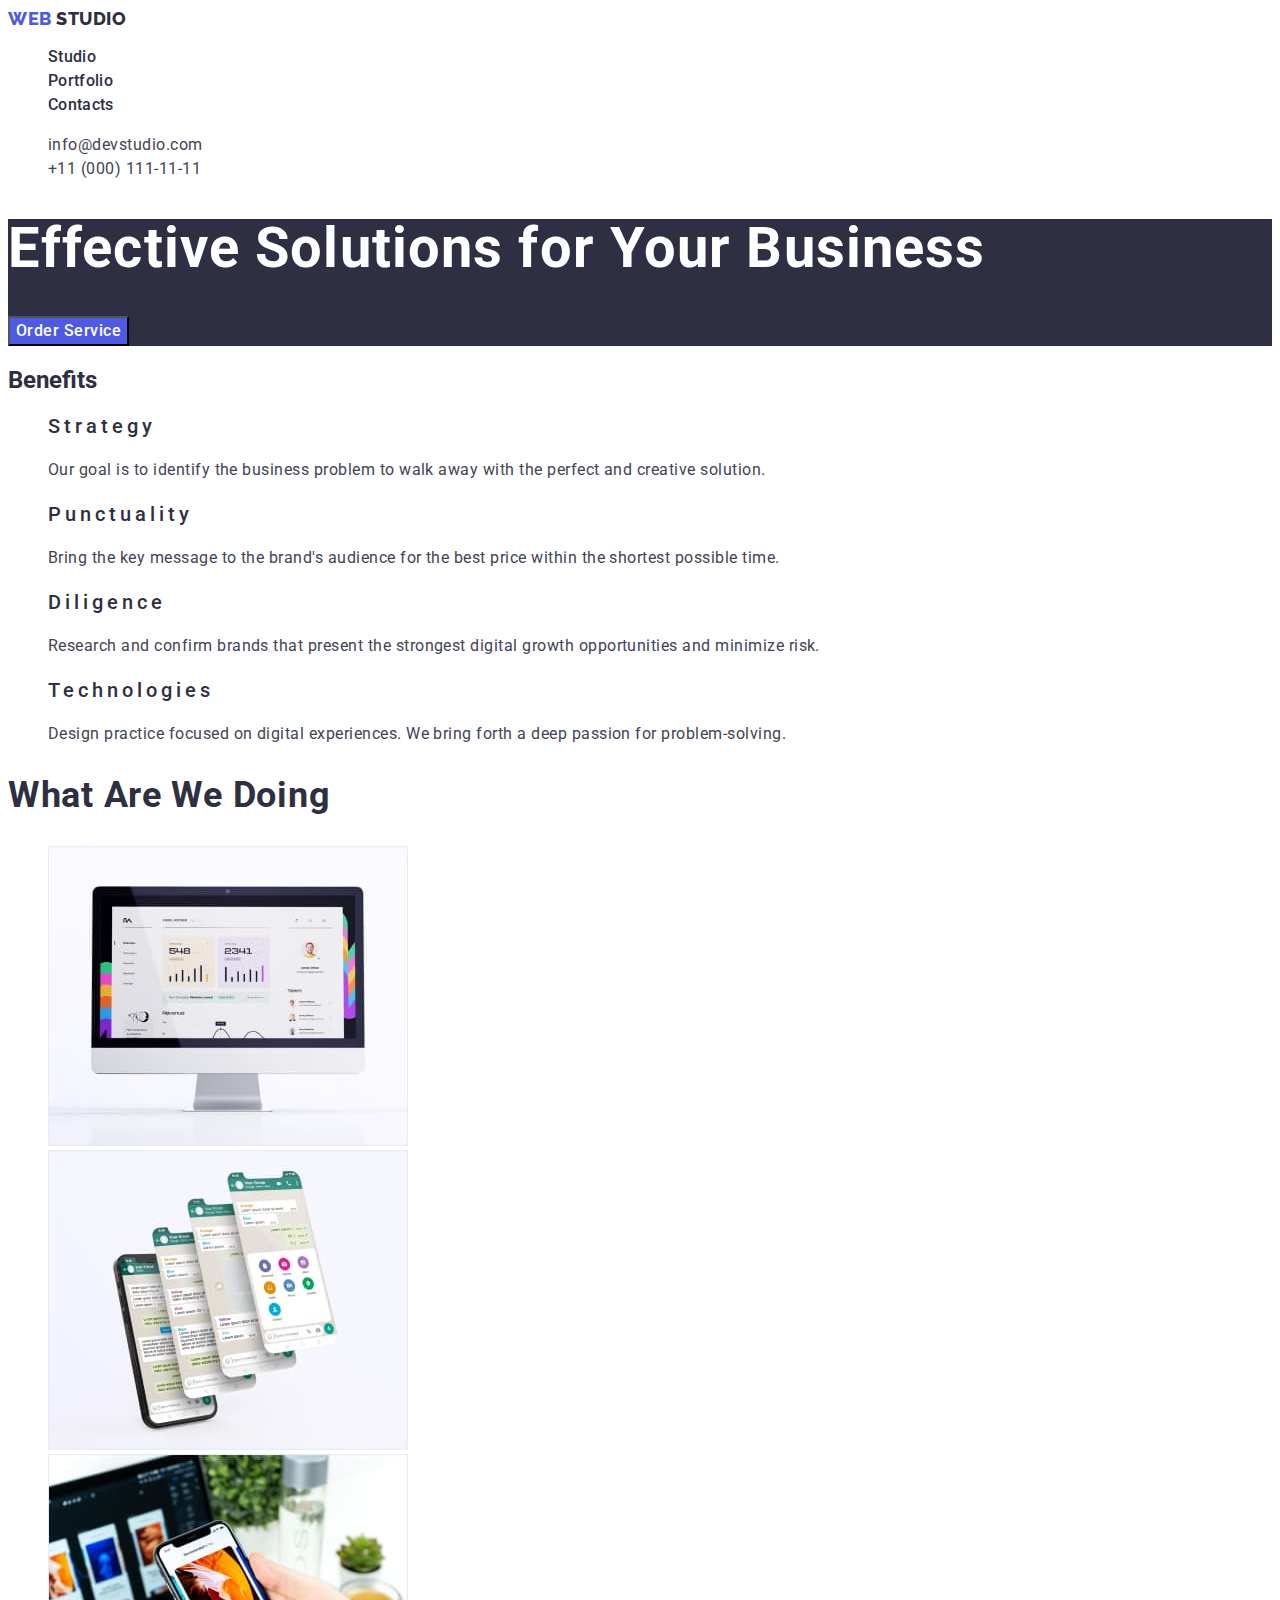
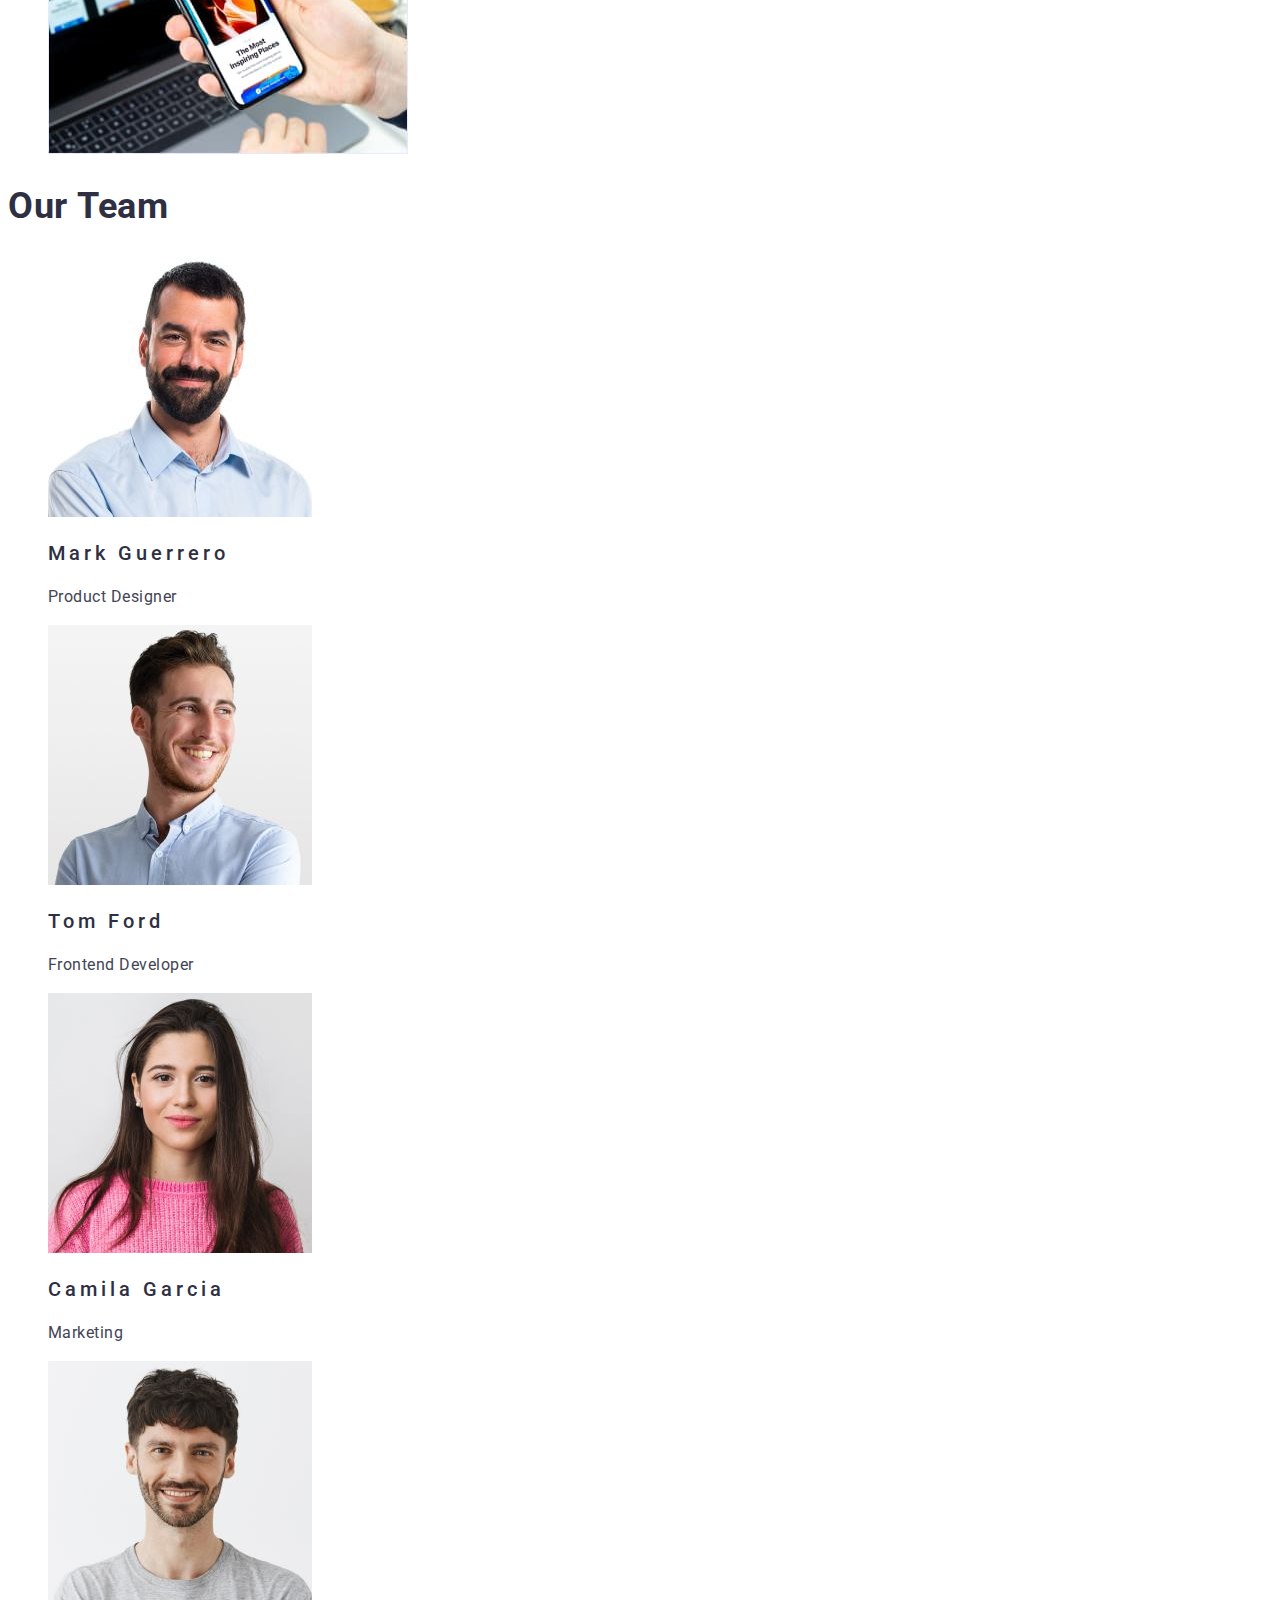
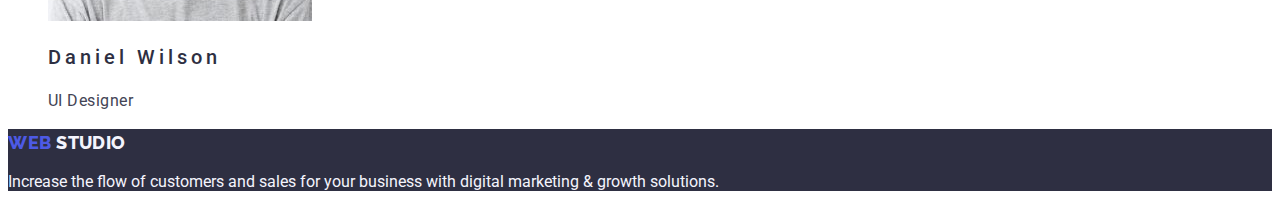
==== index.html @ cea212a0 "main structure-13" ====
<!DOCTYPE html>
<html lang="en">
  <head>
    <meta charset="utf-8" />
    <meta name="WebStudio" content="Development and layout of HTML pages" />
    <title>WebStudio</title>
    <link rel="stylesheet" href="./css/styles.css" />
    <link rel="preconnect" href="https://fonts.googleapis.com" />
    <link rel="preconnect" href="https://fonts.gstatic.com" crossorigin />
    <link
      href="https://fonts.googleapis.com/css2?family=Raleway:wght@800&family=Roboto:wght@400;500;700;900&display=swap"
      rel="stylesheet"
    />
  </head>
  <body>
    <!--Top Line-->
    <header>
      <nav>
        <a class="logo-link link" href="./index.html">
          Web
          <span class="logo-part">Studio</span>
        </a>
        <ul class="list">
          <li>
            <a class="info-page-studio link" href="./index.html">Studio</a>
          </li>
          <li>
            <a class="info-page-portfolio link" href="./portfolio.html"
              >Portfolio
            </a>
          </li>
          <li>
            <a class="info-page-contacts link" href="Contacts">Contacts</a>
          </li>
        </ul>
      </nav>
      <address class="info-contact">
        <ul>
          <li>
            <a class="info-contact link" href="mailto:info@devstudio.com"
              >info@devstudio.com</a
            >
          </li>
          <li>
            <a class="info-contact link" href="tel:+110001111111"
              >+11 (000) 111-11-11</a
            >
          </li>
        </ul>
      </address>
    </header>

    <main>
      <!--Hero section-->
      <section class="hero">
        <h1 class="hero-text">Effective Solutions for Your Business</h1>
        <button class="hero-button" type="button">Order Service</button>
      </section>

      <!--Section 1-->
      <section class="benefits">
        <h2 class="benefits-title">Benefits</h2>
        <ul>
          <li>
            <h3 class="benefits-title-point">Strategy</h3>
            <p class="text">
              Our goal is to identify the business problem to walk away with the
              perfect and creative solution.
            </p>
          </li>
          <li>
            <h3 class="benefits-title-point">Punctuality</h3>
            <p class="text">
              Bring the key message to the brand's audience for the best price
              within the shortest possible time.
            </p>
          </li>
          <li>
            <h3 class="benefits-title-point">Diligence</h3>
            <p class="text">
              Research and confirm brands that present the strongest digital
              growth opportunities and minimize risk.
            </p>
          </li>
          <li>
            <h3 class="benefits-title-point">Technologies</h3>
            <p class="text">
              Design practice focused on digital experiences. We bring forth a
              deep passion for problem-solving.
            </p>
          </li>
        </ul>
      </section>

      <!--Section 2-->
      <section class="product">
        <h2 class="product-title">What are we doing</h2>
        <ul>
          <li>
            <img
              src="./images/what-are-we-doing/Rectangle-1.jpg"
              alt="Page design displayed on monitor screen"
              width="360"
              height="300"
            />
          </li>
          <li>
            <img
              src="./images/what-are-we-doing/Rectangle-2.jpg"
              alt="smartphone screen multi app page design"
              width="360"
              height="300"
            />
          </li>
          <li>
            <img
              src="./images/what-are-we-doing/Rectangle-3.jpg"
              alt="page design on smartphone in hands"
              width="360"
              height="300"
            />
          </li>
        </ul>
      </section>

      <!--Section 3-->
      <section class="team">
        <h2 class="team-title">Our Team</h2>
        <ul>
          <li>
            <img
              src="./images/our-team/img-1.jpg"
              alt="man product designer"
              width="264"
              height="260"
            />
            <h3 class="team-title-name">Mark Guerrero</h3>
            <p class="text">Product Designer</p>
          </li>
          <li>
            <img
              src="./images/our-team/img-2.jpg"
              alt="man frontend developer"
              width="264"
              height="260"
            />
            <h3 class="team-title-name">Tom Ford</h3>
            <p class="text">Frontend Developer</p>
          </li>
          <li>
            <img
              src="./images/our-team/img-3.jpg"
              alt="woman marketing"
              width="264"
              height="260"
            />
            <h3 class="team-title-name">Camila Garcia</h3>
            <p class="text">Marketing</p>
          </li>
          <li>
            <img
              src="./images/our-team/img-4.jpg"
              alt="man ui designer"
              width="264"
              height="260"
            />
            <h3 class="team-title-name">Daniel Wilson</h3>
            <p class="text">UI Designer</p>
          </li>
        </ul>
      </section>
    </main>

    <!--Footer-->
    <footer class="footer">
      <a class="logo-link link" href="./index.html"
        >Web
        <span class="logo-part-footer">Studio</span>
      </a>
      <p class="text-footer">
        Increase the flow of customers and sales for your business with digital
        marketing & growth solutions.
      </p>
    </footer>
  </body>
</html>
---- css/styles.css ----
:root {
  /* Fonts */
  --main-font: "Roboto", sans-serif;
  --main-color: #434455;
  --main-bg-cl: #fff;
  --main-cl-link: #2e2f42;
}
/* Base styles */
body {
  font-family: var(--main-font);
  color: var(--main-color);
  background: var(--main-bg-cl);
}
ul {
  list-style: none;
}
.link {
  text-decoration: none;
}
.list {
  list-style: none;
}
h1,
h2,
h3 {
  color: var(--navyblue, #2e2f42);
}
button {
  font-family: inherit;
  color: currentColor;
  cursor: pointer;
}
.text {
  font-size: 16px;
  font-style: normal;
  font-weight: 400;
  line-height: 1.5;
  letter-spacing: 0.03em;
}

/* Filter button */
.button-filter {
  color: var(--iris, #4d5ae5);
  font-size: 16px;
  font-style: normal;
  font-weight: 500;
  line-height: 1.5;
  letter-spacing: 0.04em;
}
.button-filter-content:hover {
  background: var(--ocean, #404bbf);
  color: var(--white, #fff);
}
.button-filter-content:focus {
  background: var(--cloud, #f4f4fd);
  color: var(--iris, #4d5ae5);
}

/* Top Line */
/* LOGO */
.logo-link {
  color: var(--iris, #4d5ae5);
  font-family: "Raleway", sans-serif;
  font-weight: 800;
  font-size: 18px;
  line-height: 1.17;
  letter-spacing: 0.03em;
  text-transform: uppercase;
}
.logo-part {
  color: var(--navyblue, #2e2f42);
}
.logo-part-footer {
  color: var(--cloud, #f4f4fd);
  line-height: 1.5;
  letter-spacing: 0.02em;
}
/* Nav */
.info-page-studio {
  color: var(--main-cl-link);
  font-size: 16px;
  font-style: normal;
  font-weight: 500;
  line-height: 1.5;
  letter-spacing: 0.02em;
}
.info-page-studio:hover,
.info-page-studio:focus,
.info-page-studio:active {
  color: var(--ocean, #404bbf);
  text-decoration: underline;
}
.info-page-portfolio {
  color: var(--main-cl-link);
  font-size: 16px;
  font-style: normal;
  font-weight: 500;
  line-height: 1.5;
  letter-spacing: 0.02em;
}
.info-page-portfolio:hover,
.info-page-portfolio:focus,
.info-page-portfolio:active {
  color: var(--ocean, #404bbf);
  text-decoration: underline;
}
.info-page-contacts {
  color: var(--main-cl-link);
  font-size: 16px;
  font-style: normal;
  font-weight: 500;
  line-height: 1.5;
  letter-spacing: 0.02em;
}
.info-page-contacts:hover,
.info-page-contacts:focus,
.info-page-contacts:active {
  color: var(--ocean, #404bbf);
  text-decoration: underline;
}

.info-contact {
  color: var(--slate, #434455);
  font-size: 16px;
  font-style: normal;
  font-weight: 400;
  line-height: 1.5;
  letter-spacing: 0.03em;
}
.info-contact:active {
  color: var(--ocean, #404bbf);
}

/* Hero section */
.hero {
  background: var(--navyblue, #2e2f42);
}
.hero-text {
  color: var(--white, #fff);
  font-size: 56px;
  font-style: normal;
  font-weight: 700;
  line-height: 1.07;
  letter-spacing: 0.02em;
}
.hero-button {
  background: var(--iris, #4d5ae5);
  color: var(--white, #fff);
  font-size: 16px;
  font-style: normal;
  font-weight: 500;
  line-height: 1.5;
  letter-spacing: 0.03em;
}
/* Main section 1 */
.benefits-title-point {
  font-size: 20px;
  font-style: normal;
  font-weight: 500;
  line-height: 1.2;
  letter-spacing: 0.2em;
}

/* Main section 2 */
.product-title {
  font-size: 36px;
  font-style: normal;
  font-weight: 700;
  line-height: 1.11;
  letter-spacing: 0.02em;
  text-transform: capitalize;
}
/* Main section 3 */
.team-title {
  font-size: 36px;
  font-style: normal;
  font-weight: 700;
  line-height: 1.11;
  letter-spacing: 0.02em;
  text-transform: capitalize;
}
.team-title-name {
  font-size: 20px;
  font-style: normal;
  font-weight: 500;
  line-height: 1.2;
  letter-spacing: 0.2em;
}
/* Portfolio section */
.portfolio-title {
  font-size: 20px;
  font-style: normal;
  font-weight: 500;
  line-height: 1.2;
  letter-spacing: 0.2em;
}
/* Footer */
.footer {
  background-color: var(--navyblue, #2e2f42);
}
.text-footer {
  color: var(--cloud, #f4f4fd);
}
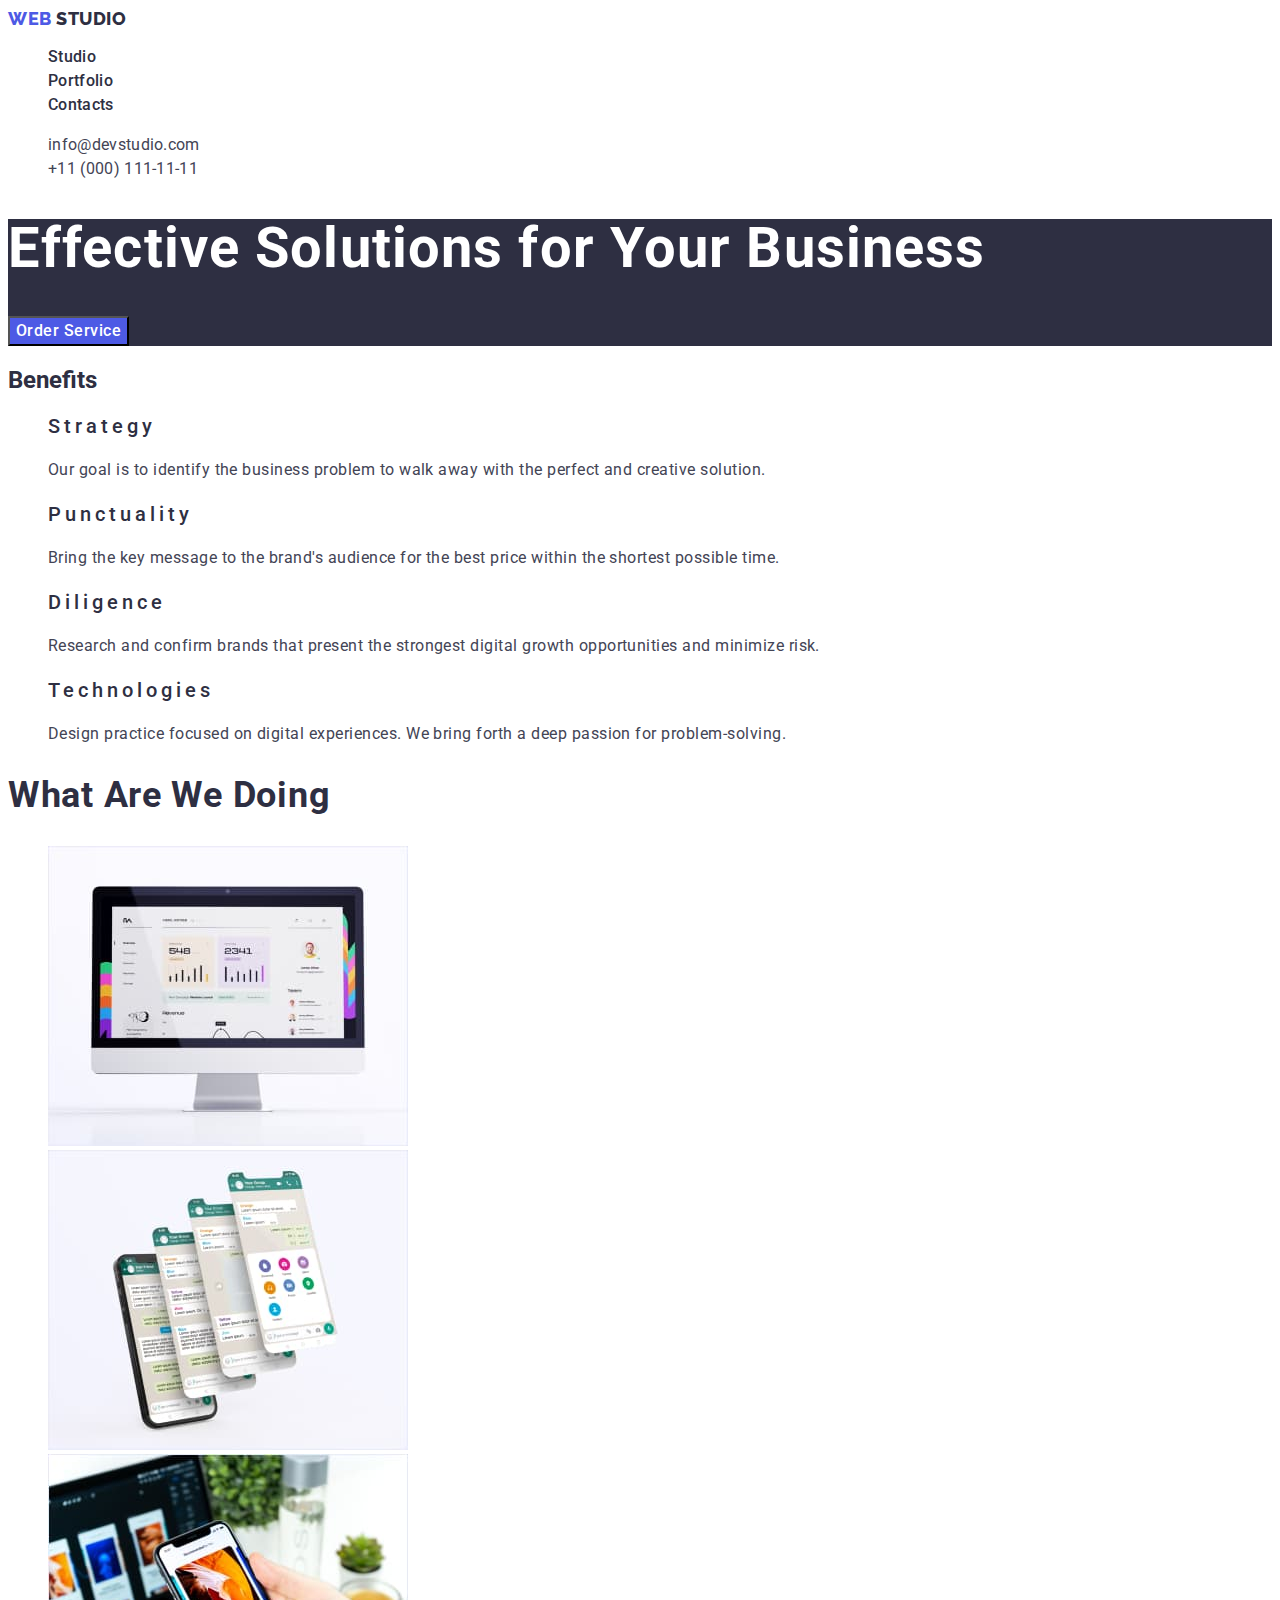
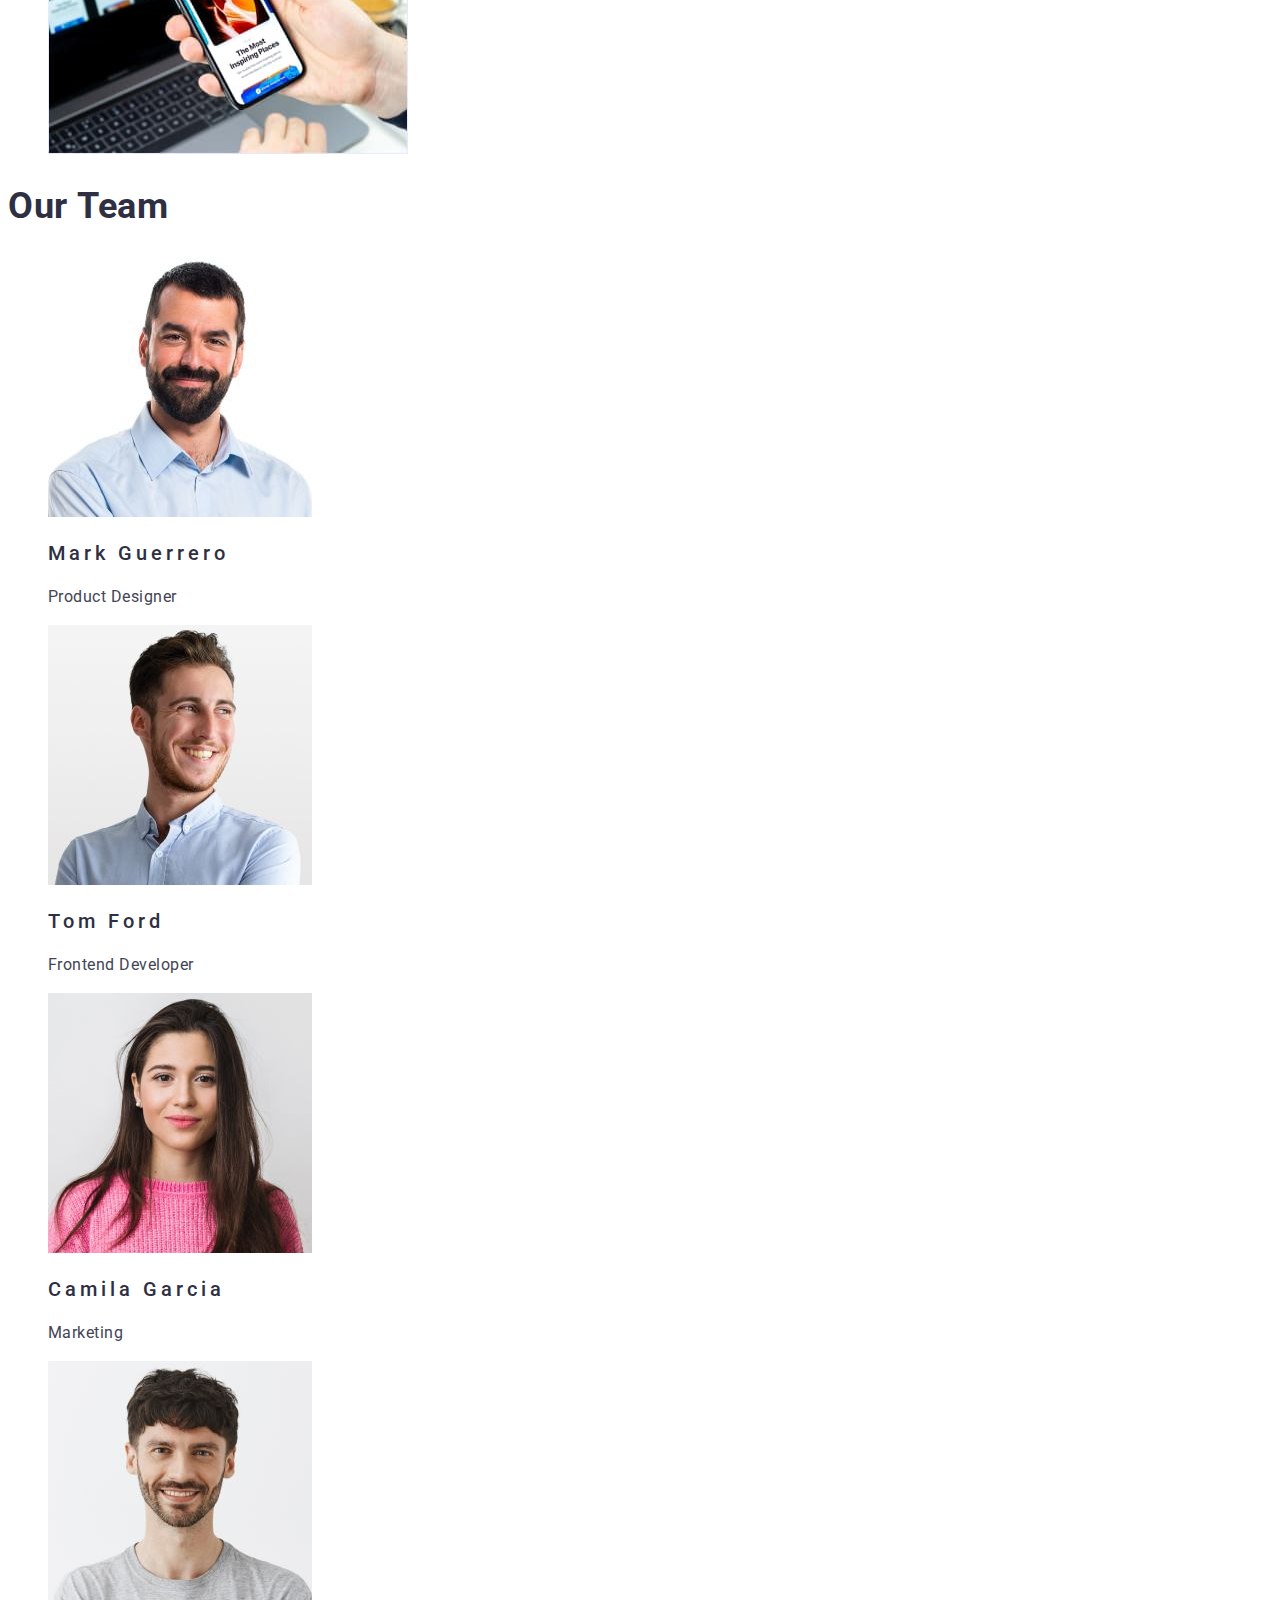
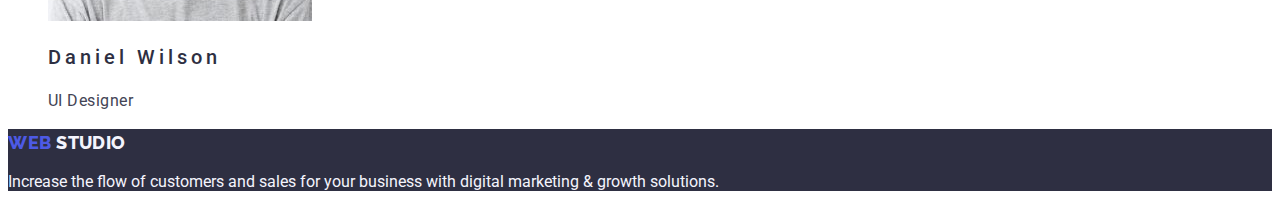
==== commit 65715814: "main structure-13" ====
--- a/index.html
+++ b/index.html
@@ -35,14 +35,14 @@
         </ul>
       </nav>
       <address class="info-contact">
-        <ul>
+        <ul class="list">
           <li>
-            <a class="info-contact link" href="mailto:info@devstudio.com"
+            <a class="info-contact list" href="mailto:info@devstudio.com"
               >info@devstudio.com</a
             >
           </li>
           <li>
-            <a class="info-contact link" href="tel:+110001111111"
+            <a class="info-contact list" href="tel:+110001111111"
               >+11 (000) 111-11-11</a
             >
           </li>
--- a/css/styles.css
+++ b/css/styles.css
@@ -19,6 +19,7 @@
 }
 .list {
   list-style: none;
+  text-decoration: none;
 }
 h1,
 h2,
@@ -125,8 +126,10 @@
   font-style: normal;
   font-weight: 400;
   line-height: 1.5;
-  letter-spacing: 0.03em;
-}
+  letter-spacing: 0.02em;
+}
+.info-contact:hover,
+.info-contact:focus,
 .info-contact:active {
   color: var(--ocean, #404bbf);
 }
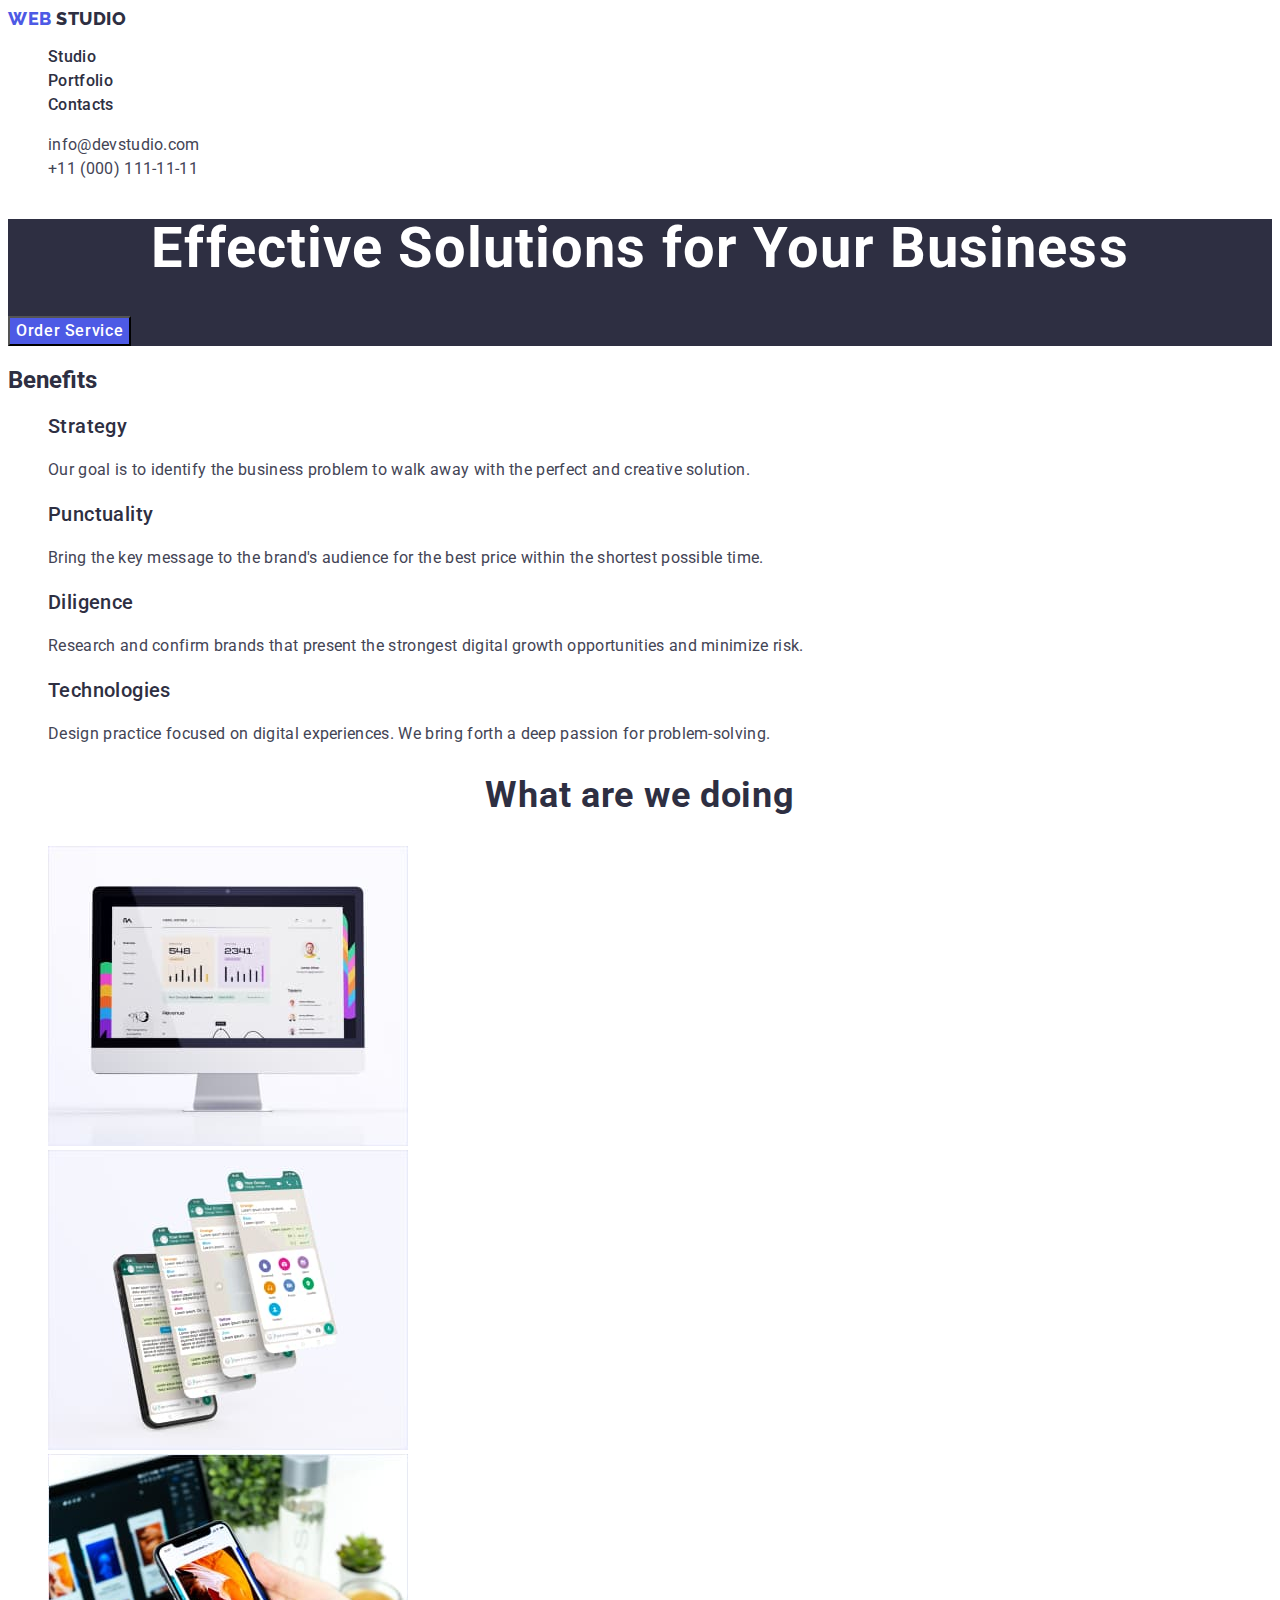
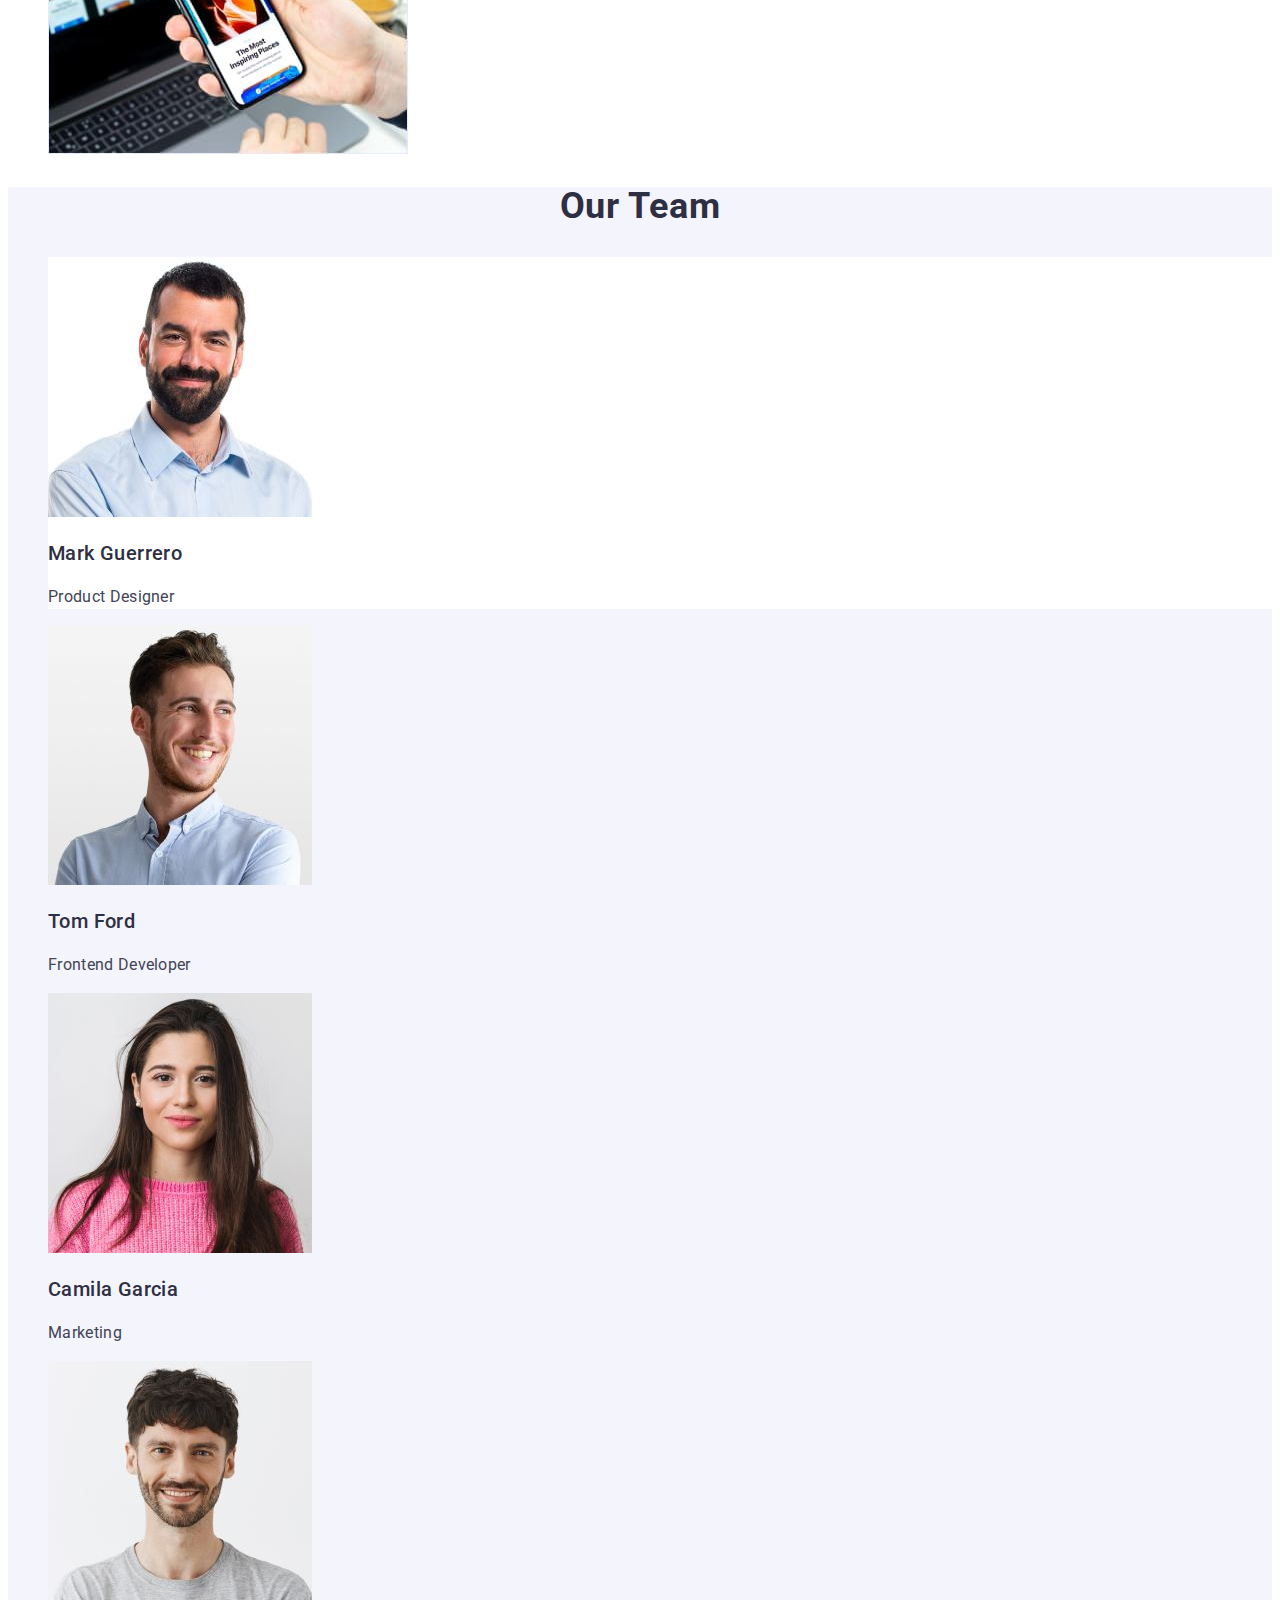
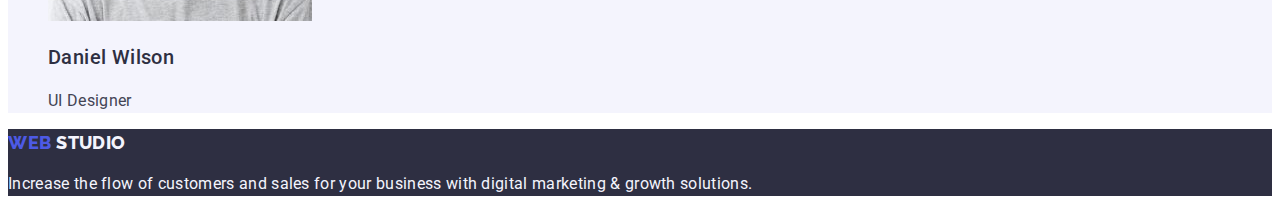
==== commit ff975869: "main structure-15" ====
--- a/index.html
+++ b/index.html
@@ -22,27 +22,25 @@
         </a>
         <ul class="list">
           <li>
-            <a class="info-page-studio link" href="./index.html">Studio</a>
+            <a class="info-page link" href="./index.html">Studio</a>
           </li>
           <li>
-            <a class="info-page-portfolio link" href="./portfolio.html"
-              >Portfolio
-            </a>
+            <a class="info-page link" href="./portfolio.html">Portfolio </a>
           </li>
           <li>
-            <a class="info-page-contacts link" href="Contacts">Contacts</a>
+            <a class="info-page link" href="">Contacts</a>
           </li>
         </ul>
       </nav>
       <address class="info-contact">
         <ul class="list">
           <li>
-            <a class="info-contact list" href="mailto:info@devstudio.com"
+            <a class="info-contact link" href="mailto:info@devstudio.com"
               >info@devstudio.com</a
             >
           </li>
           <li>
-            <a class="info-contact list" href="tel:+110001111111"
+            <a class="info-contact link" href="tel:+110001111111"
               >+11 (000) 111-11-11</a
             >
           </li>
@@ -60,7 +58,7 @@
       <!--Section 1-->
       <section class="benefits">
         <h2 class="benefits-title">Benefits</h2>
-        <ul>
+        <ul class="list">
           <li>
             <h3 class="benefits-title-point">Strategy</h3>
             <p class="text">
@@ -95,7 +93,7 @@
       <!--Section 2-->
       <section class="product">
         <h2 class="product-title">What are we doing</h2>
-        <ul>
+        <ul class="list">
           <li>
             <img
               src="./images/what-are-we-doing/Rectangle-1.jpg"
@@ -126,8 +124,8 @@
       <!--Section 3-->
       <section class="team">
         <h2 class="team-title">Our Team</h2>
-        <ul>
-          <li>
+        <ul class="list">
+          <li class="picture-layer">
             <img
               src="./images/our-team/img-1.jpg"
               alt="man product designer"
--- a/css/styles.css
+++ b/css/styles.css
@@ -9,13 +9,11 @@
 body {
   font-family: var(--main-font);
   color: var(--main-color);
-  background: var(--main-bg-cl);
-}
-ul {
-  list-style: none;
+  background-color: var(--main-bg-cl);
 }
 .link {
   text-decoration: none;
+  list-style: none;
 }
 .list {
   list-style: none;
@@ -36,7 +34,7 @@
   font-style: normal;
   font-weight: 400;
   line-height: 1.5;
-  letter-spacing: 0.03em;
+  letter-spacing: 0.02em;
 }
 
 /* Filter button */
@@ -49,11 +47,11 @@
   letter-spacing: 0.04em;
 }
 .button-filter-content:hover {
-  background: var(--ocean, #404bbf);
+  background-color: var(--ocean, #404bbf);
   color: var(--white, #fff);
 }
 .button-filter-content:focus {
-  background: var(--cloud, #f4f4fd);
+  background-color: var(--cloud, #f4f4fd);
   color: var(--iris, #4d5ae5);
 }
 
@@ -77,7 +75,7 @@
   letter-spacing: 0.02em;
 }
 /* Nav */
-.info-page-studio {
+.info-page {
   color: var(--main-cl-link);
   font-size: 16px;
   font-style: normal;
@@ -85,41 +83,12 @@
   line-height: 1.5;
   letter-spacing: 0.02em;
 }
-.info-page-studio:hover,
-.info-page-studio:focus,
-.info-page-studio:active {
+.info-page:hover,
+.info-page:focus,
+.info-page:active {
   color: var(--ocean, #404bbf);
   text-decoration: underline;
 }
-.info-page-portfolio {
-  color: var(--main-cl-link);
-  font-size: 16px;
-  font-style: normal;
-  font-weight: 500;
-  line-height: 1.5;
-  letter-spacing: 0.02em;
-}
-.info-page-portfolio:hover,
-.info-page-portfolio:focus,
-.info-page-portfolio:active {
-  color: var(--ocean, #404bbf);
-  text-decoration: underline;
-}
-.info-page-contacts {
-  color: var(--main-cl-link);
-  font-size: 16px;
-  font-style: normal;
-  font-weight: 500;
-  line-height: 1.5;
-  letter-spacing: 0.02em;
-}
-.info-page-contacts:hover,
-.info-page-contacts:focus,
-.info-page-contacts:active {
-  color: var(--ocean, #404bbf);
-  text-decoration: underline;
-}
-
 .info-contact {
   color: var(--slate, #434455);
   font-size: 16px;
@@ -136,7 +105,7 @@
 
 /* Hero section */
 .hero {
-  background: var(--navyblue, #2e2f42);
+  background-color: var(--navyblue, #2e2f42);
 }
 .hero-text {
   color: var(--white, #fff);
@@ -144,16 +113,21 @@
   font-style: normal;
   font-weight: 700;
   line-height: 1.07;
+  text-align: center;
   letter-spacing: 0.02em;
 }
 .hero-button {
-  background: var(--iris, #4d5ae5);
+  background-color: var(--iris, #4d5ae5);
   color: var(--white, #fff);
   font-size: 16px;
   font-style: normal;
   font-weight: 500;
   line-height: 1.5;
-  letter-spacing: 0.03em;
+  letter-spacing: 0.04em;
+}
+.hero-button:hover,
+.hero-button:focus {
+  background-color: #404bbf;
 }
 /* Main section 1 */
 .benefits-title-point {
@@ -161,7 +135,7 @@
   font-style: normal;
   font-weight: 500;
   line-height: 1.2;
-  letter-spacing: 0.2em;
+  letter-spacing: 0.02em;
 }
 
 /* Main section 2 */
@@ -170,24 +144,31 @@
   font-style: normal;
   font-weight: 700;
   line-height: 1.11;
+  text-align: center;
   letter-spacing: 0.02em;
-  text-transform: capitalize;
 }
 /* Main section 3 */
+.team {
+  background-color: var(--cloud, #f4f4fd);
+}
 .team-title {
   font-size: 36px;
   font-style: normal;
   font-weight: 700;
   line-height: 1.11;
+  text-align: center;
   letter-spacing: 0.02em;
   text-transform: capitalize;
+}
+.picture-layer {
+  background-color: var(--white, #fff);
 }
 .team-title-name {
   font-size: 20px;
   font-style: normal;
   font-weight: 500;
   line-height: 1.2;
-  letter-spacing: 0.2em;
+  letter-spacing: 0.02em;
 }
 /* Portfolio section */
 .portfolio-title {
@@ -203,4 +184,8 @@
 }
 .text-footer {
   color: var(--cloud, #f4f4fd);
+  font-style: normal;
+  font-weight: 400;
+  line-height: 1.5;
+  letter-spacing: 0.02em;
 }
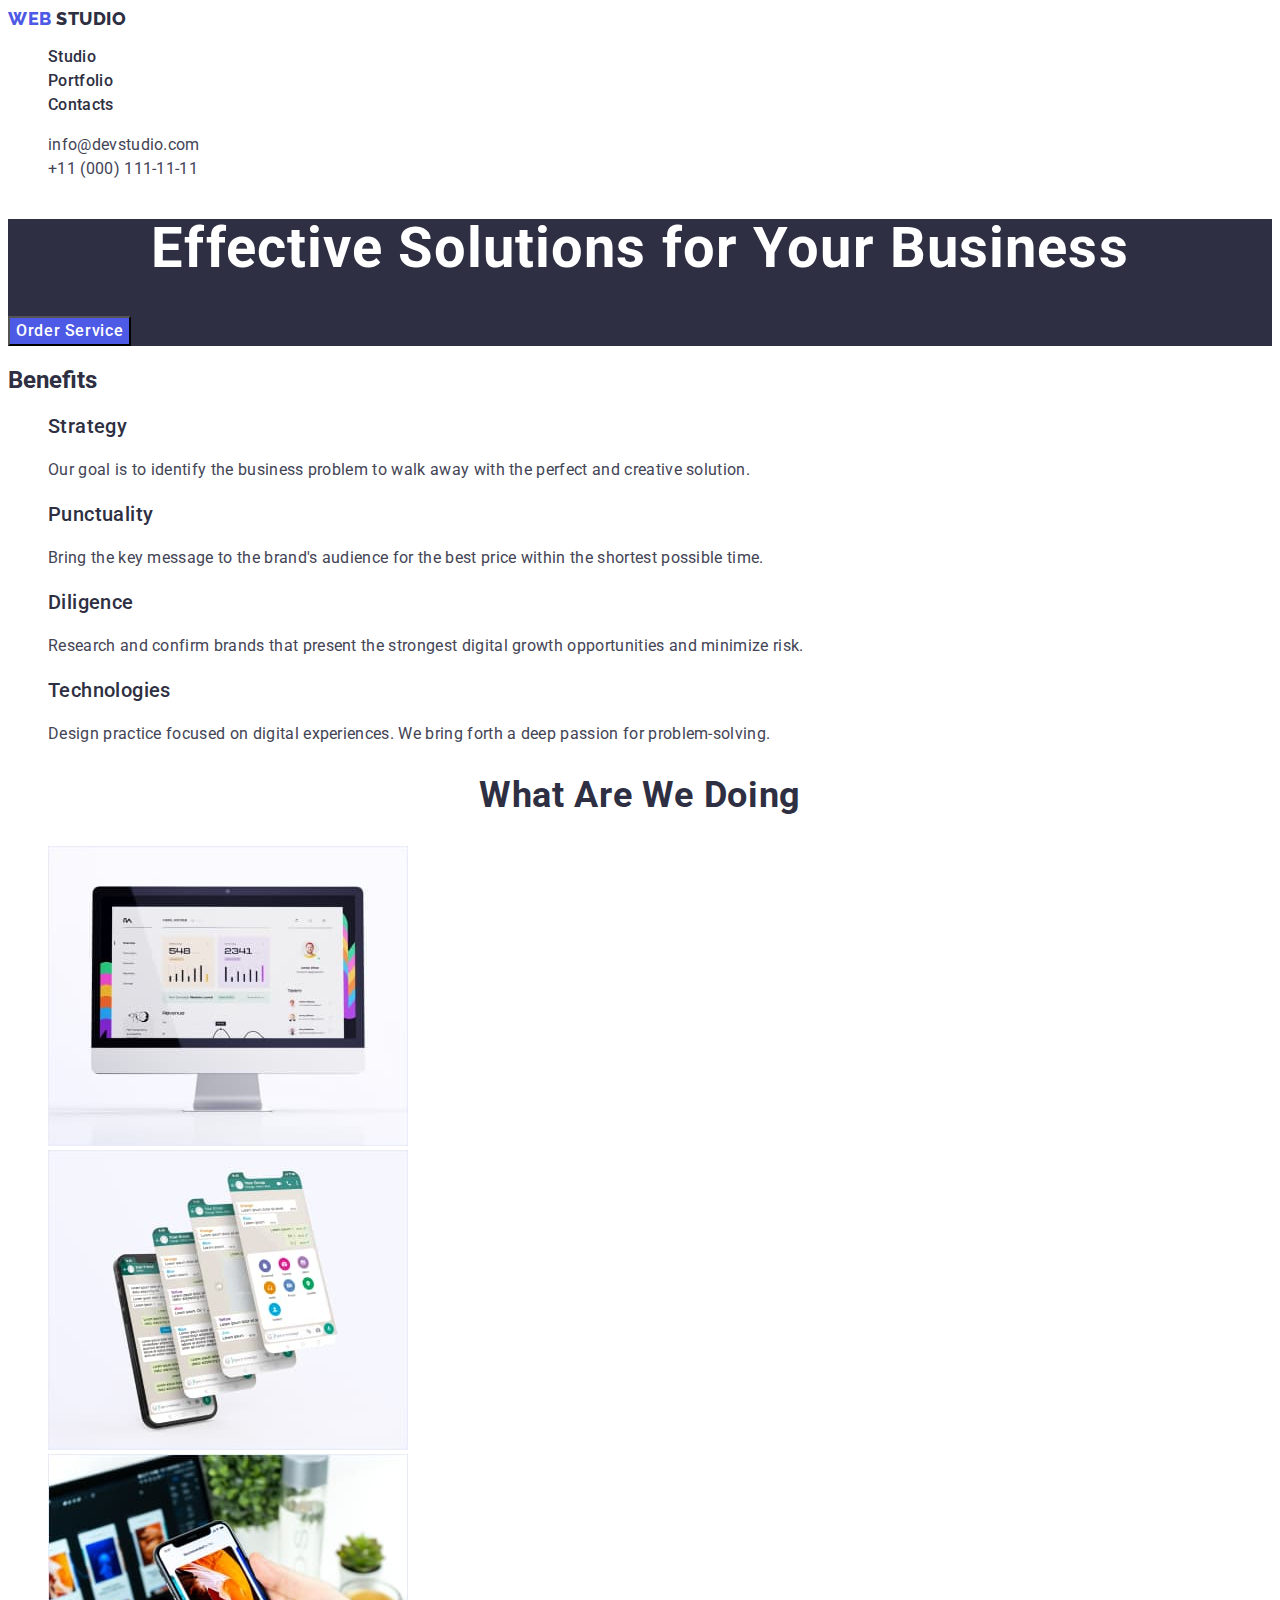
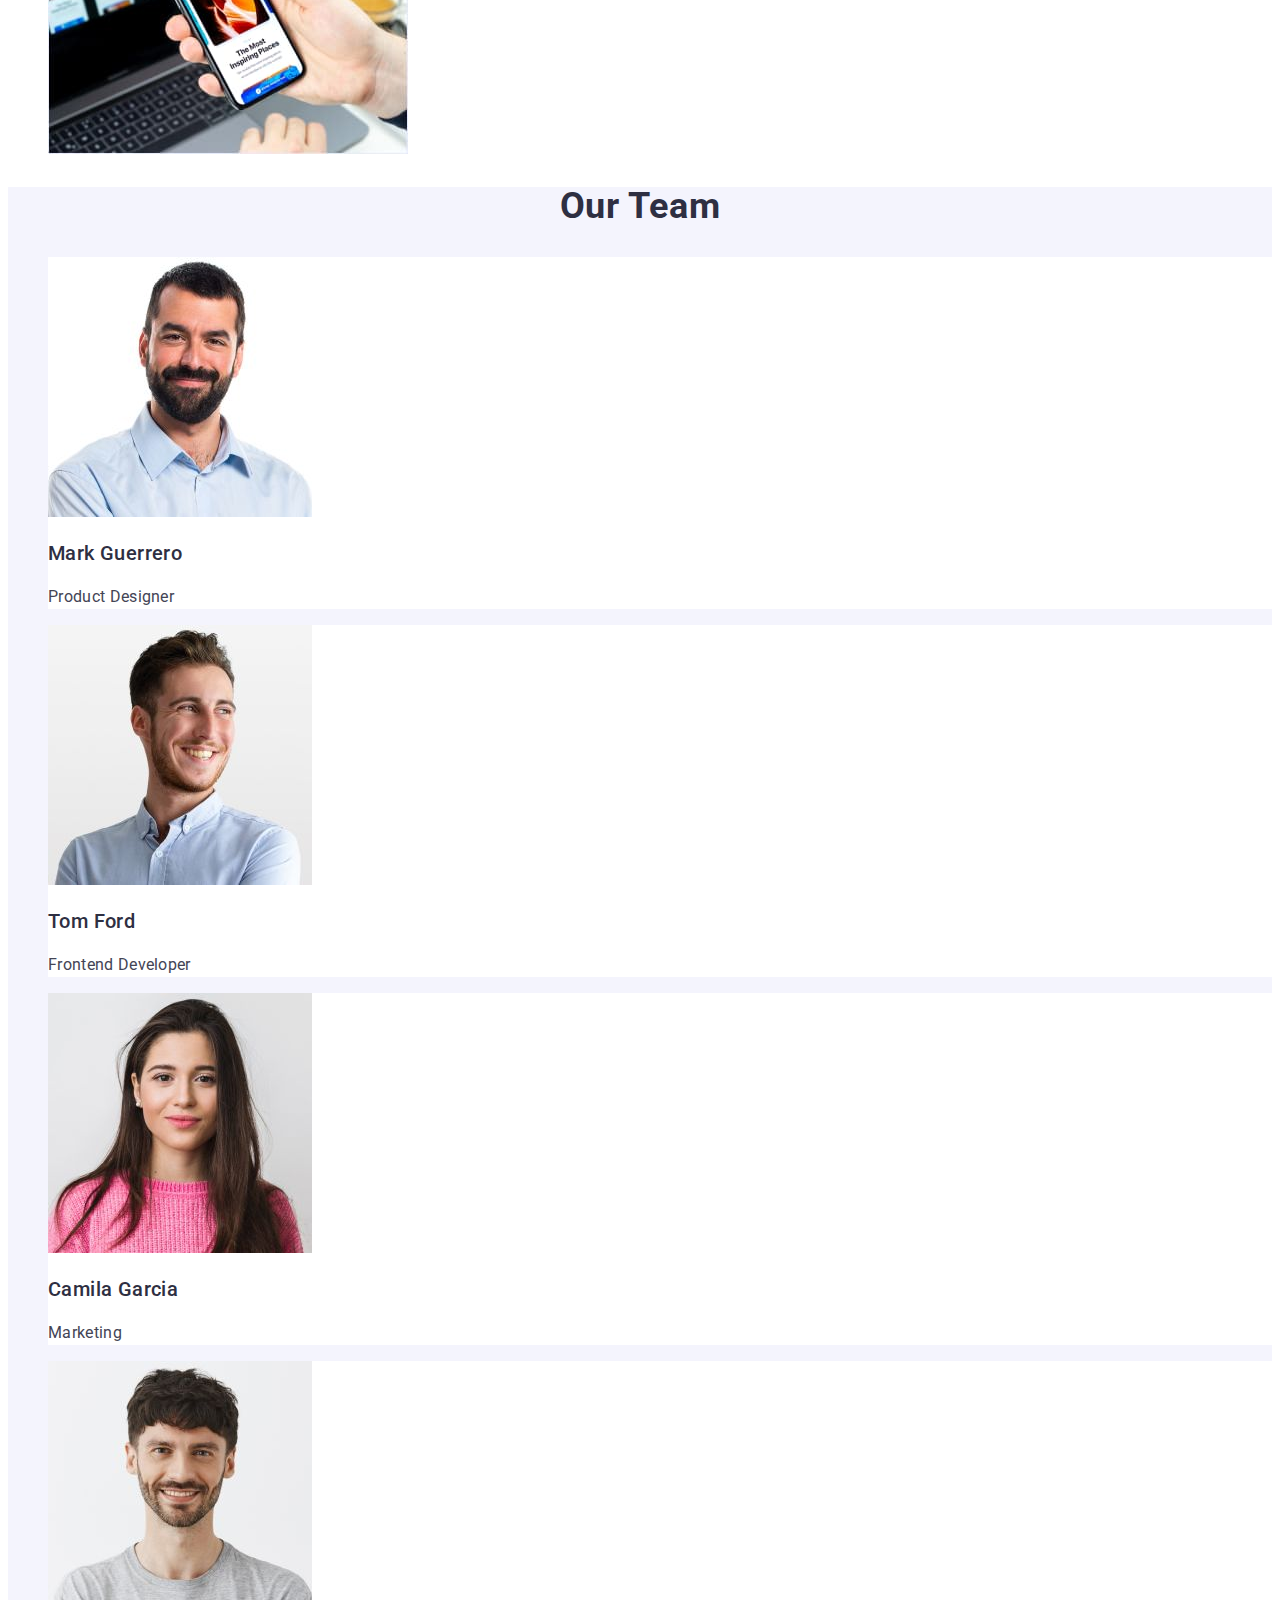
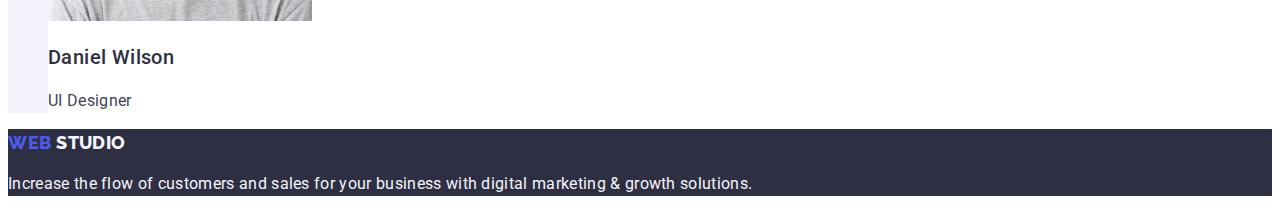
==== commit 5903261f: "main structure-15" ====
--- a/index.html
+++ b/index.html
@@ -135,7 +135,7 @@
             <h3 class="team-title-name">Mark Guerrero</h3>
             <p class="text">Product Designer</p>
           </li>
-          <li>
+          <li class="picture-layer">
             <img
               src="./images/our-team/img-2.jpg"
               alt="man frontend developer"
@@ -145,7 +145,7 @@
             <h3 class="team-title-name">Tom Ford</h3>
             <p class="text">Frontend Developer</p>
           </li>
-          <li>
+          <li class="picture-layer">
             <img
               src="./images/our-team/img-3.jpg"
               alt="woman marketing"
@@ -155,7 +155,7 @@
             <h3 class="team-title-name">Camila Garcia</h3>
             <p class="text">Marketing</p>
           </li>
-          <li>
+          <li class="picture-layer">
             <img
               src="./images/our-team/img-4.jpg"
               alt="man ui designer"
--- a/css/styles.css
+++ b/css/styles.css
@@ -146,6 +146,7 @@
   line-height: 1.11;
   text-align: center;
   letter-spacing: 0.02em;
+  text-transform: capitalize;
 }
 /* Main section 3 */
 .team {
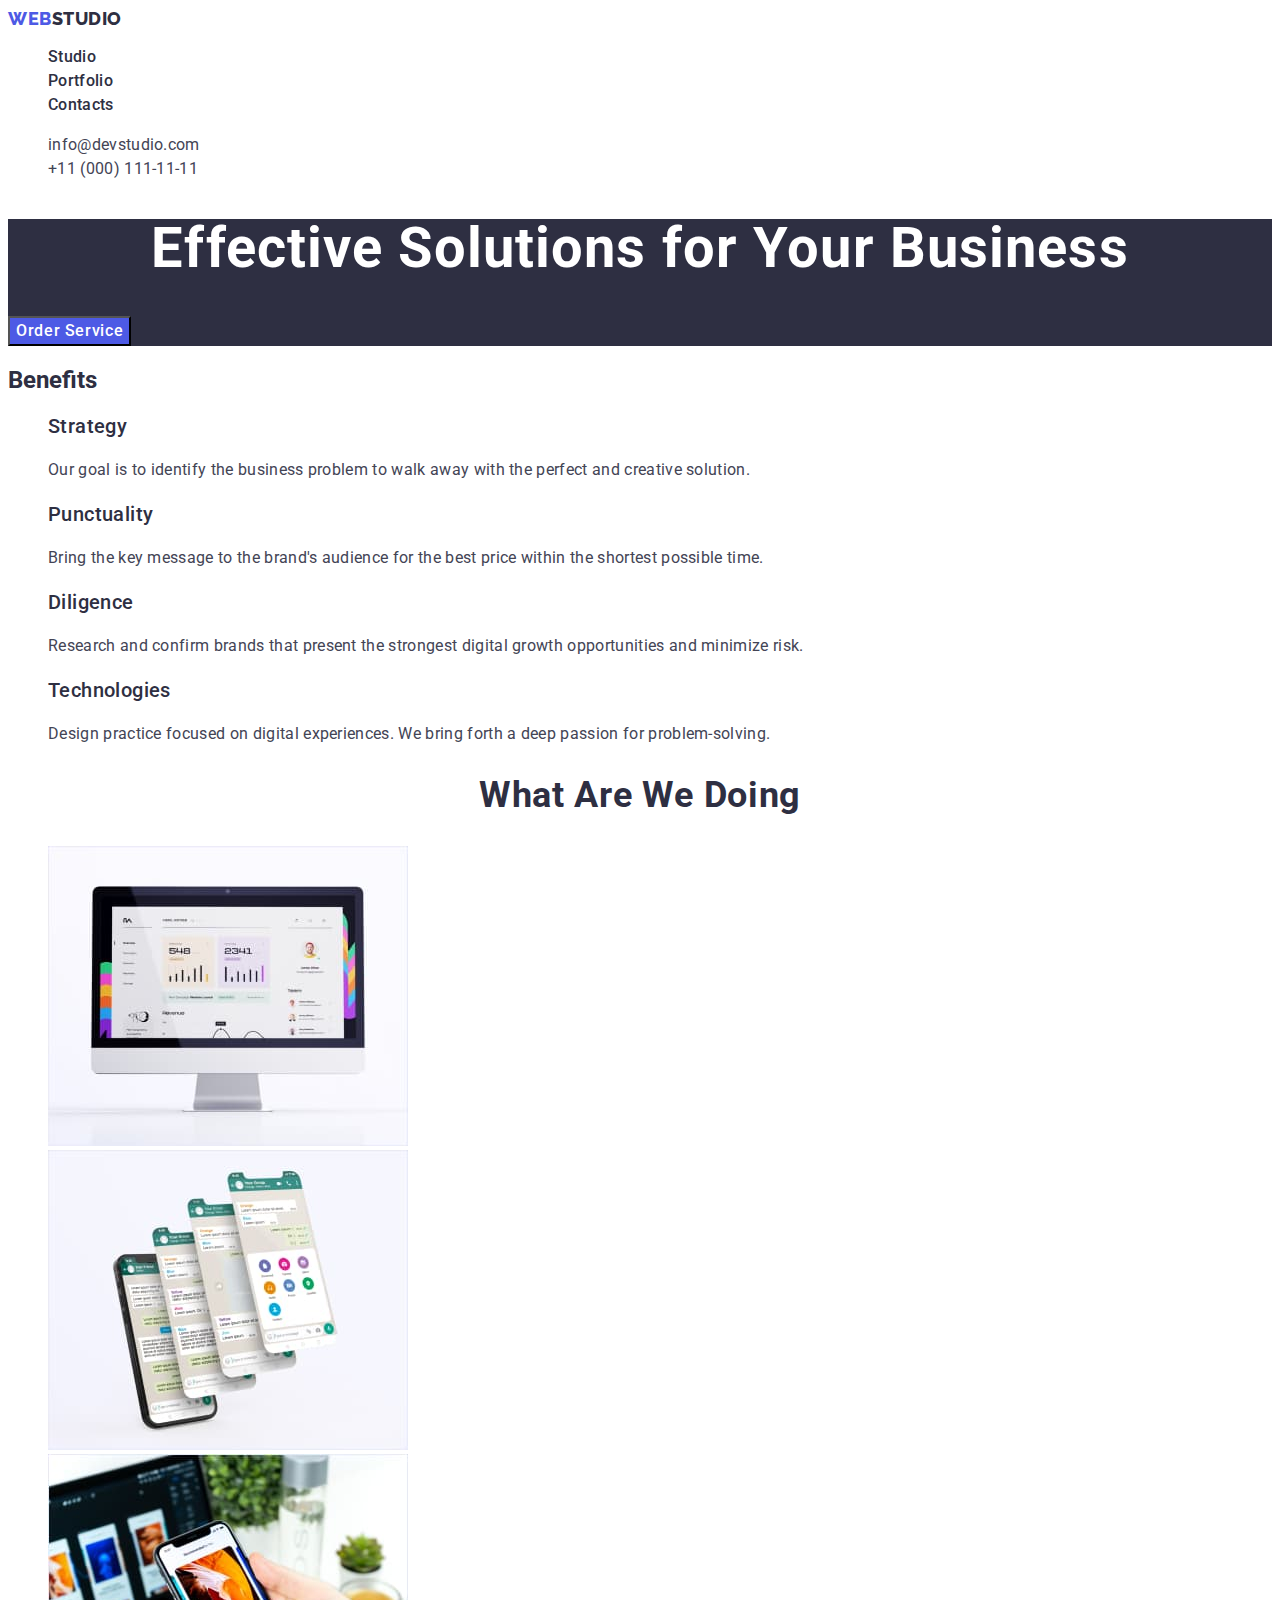
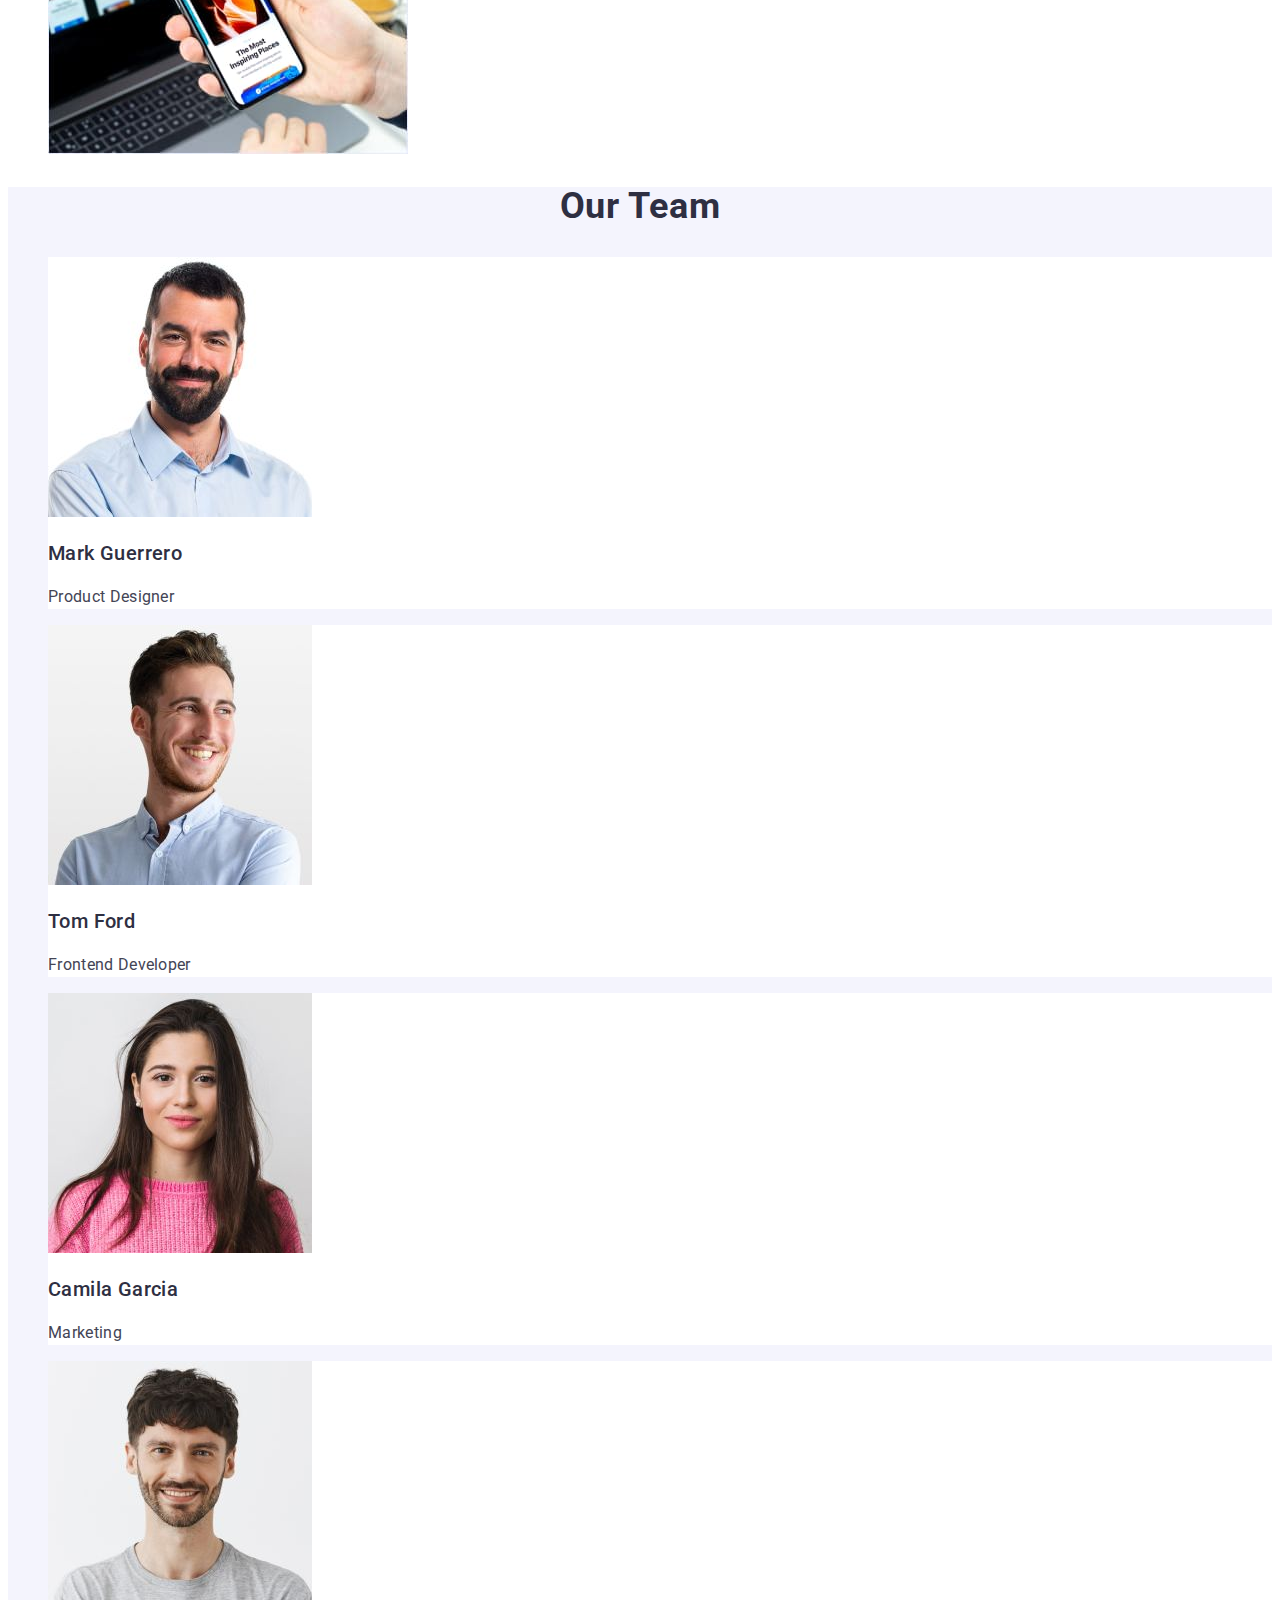
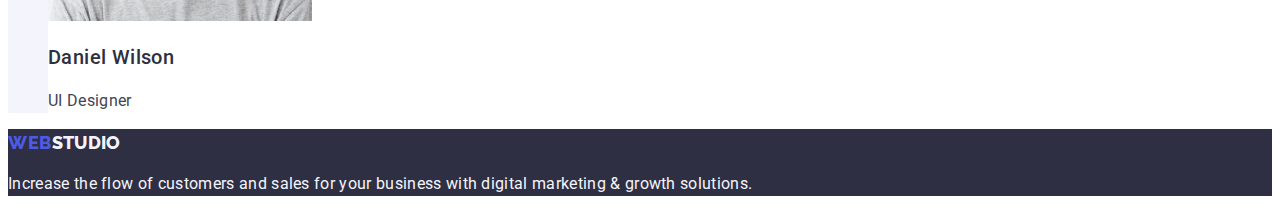
==== commit c3369a9f: "main structure-15" ====
--- a/index.html
+++ b/index.html
@@ -17,8 +17,7 @@
     <header>
       <nav>
         <a class="logo-link link" href="./index.html">
-          Web
-          <span class="logo-part">Studio</span>
+          Web<span class="logo-part">Studio</span>
         </a>
         <ul class="list">
           <li>
@@ -172,8 +171,7 @@
     <!--Footer-->
     <footer class="footer">
       <a class="logo-link link" href="./index.html"
-        >Web
-        <span class="logo-part-footer">Studio</span>
+        >Web<span class="logo-part-footer">Studio</span>
       </a>
       <p class="text-footer">
         Increase the flow of customers and sales for your business with digital
--- a/css/styles.css
+++ b/css/styles.css
@@ -30,31 +30,13 @@
   cursor: pointer;
 }
 .text {
+  color: var(--main-color);
   font-size: 16px;
   font-style: normal;
   font-weight: 400;
   line-height: 1.5;
   letter-spacing: 0.02em;
 }
-
-/* Filter button */
-.button-filter {
-  color: var(--iris, #4d5ae5);
-  font-size: 16px;
-  font-style: normal;
-  font-weight: 500;
-  line-height: 1.5;
-  letter-spacing: 0.04em;
-}
-.button-filter-content:hover {
-  background-color: var(--ocean, #404bbf);
-  color: var(--white, #fff);
-}
-.button-filter-content:focus {
-  background-color: var(--cloud, #f4f4fd);
-  color: var(--iris, #4d5ae5);
-}
-
 /* Top Line */
 /* LOGO */
 .logo-link {
@@ -177,7 +159,26 @@
   font-style: normal;
   font-weight: 500;
   line-height: 1.2;
-  letter-spacing: 0.2em;
+  letter-spacing: 0.02em;
+}
+/* Filter button */
+.button-filter {
+  font-family: var(--main-font);
+  background-color: var(--cloud, #f4f4fd);
+  color: var(--iris, #4d5ae5);
+  font-size: 16px;
+  font-style: normal;
+  font-weight: 500;
+  line-height: 1.5;
+  letter-spacing: 0.04em;
+}
+.button-filter:hover {
+  background-color: var(--ocean, #404bbf);
+  color: var(--white, #fff);
+}
+.button-filter:focus {
+  background-color: var(--ocean, #404bbf);
+  color: var(--white, #fff);
 }
 /* Footer */
 .footer {
